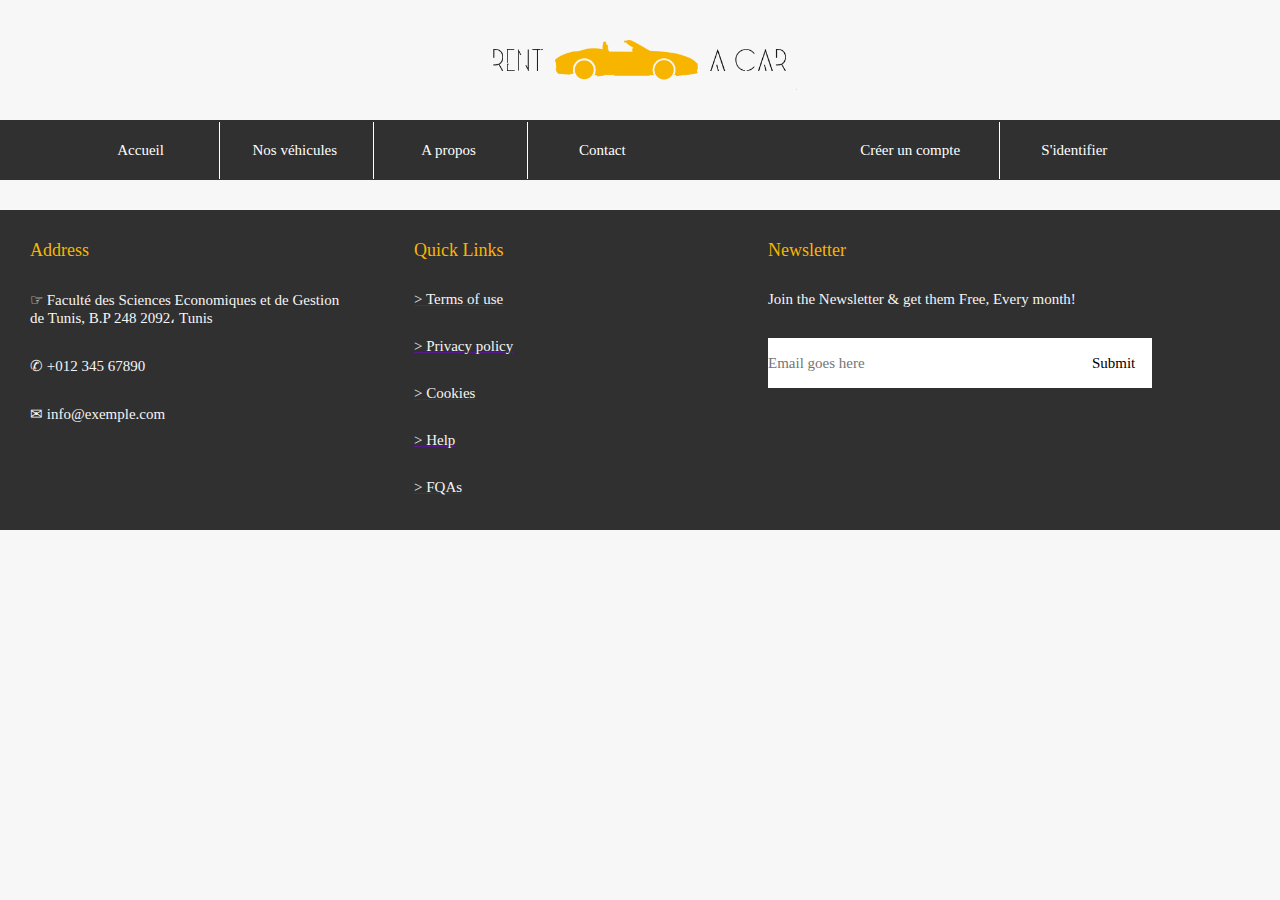
==== about.html @ 4be4d527 "Add files via upload" ====
<!DOCTYPE html>
<html lang="en">
<head>
    <meta charset="UTF-8">
    <link rel="stylesheet" href="style.css">
    <title>A propos</title>
</head>
<body>
    <!--navbar begin-->
    <div class="navbar">
        <div class="header"><img src="img\logo.png" alt=""></div>
            <div class="nav">
                <div class="leftbarside">
                    <center>
                    <a href="index.html"><button>Accueil</button></a>
                    <a href="cars.html"><button class="rightbar">Nos véhicules</button></a>
                    <a href="about.html"><button class="rightbar">A propos</button></a>
                    <a href="contact.html"><button class="rightbar">Contact</button></a>
                    </center>
                </div>
                <div class="rightbarside">
                    <center>
                        <a href="signin.html"><button style="margin-right:10px">Créer un compte</button></a>
                        <a href="login.html"><button class="rightbar">S'identifier</button></a>
                    </center>
                </div>
            </div>
        </div>
    </div>
    <!--navbar end-->
    <!--footer begin-->
    <footer>
        <div class="short">
            <p class="yellow" class="fine">Address</p>
            <p class="fine">☞ Faculté des Sciences Economiques et de Gestion de Tunis, B.P 248 2092، Tunis</p>
            <p class="fine">✆ +012 345 67890</p>
            <p class="fine">✉ info@exemple.com</p><br><br><br>
            <a href="https://twitter.com"><img src="icon/twitter.png" alt=""></a><a href="https://www.facebook.com/"><img src="icon/facebook.png" alt=""></a><a href="https://www.youtube.com/"><img src="icon/youtube.png" alt=""></a><a href="https://www.instagram.com/"><img src="icon/instagram.png" alt=""></a><a href="https://www.linkedin.com/"><img src="icon/linkedin.png" alt=""></a>
            <br><br>
        </div>
        <div class="short">
            <p class="yellow">Quick Links</p>
            <a href=""><p class="fine">> Terms of use</p></a><a href=""><p class="fine">> Privacy policy</p></a><a href=""><p class="fine">> Cookies</p></a><a href=""><p class="fine">> Help</p></a><a href=""><p class="fine">> FQAs</p></a>
            <br><br>
        </div>
        <div class="long">
            <p class="yellow">Newsletter</p>
            <p  class="fine">Join the Newsletter & get them Free, Every month!</p>
            <input type="email" placeholder="Email goes here" class="mail" name="email"><input type="submit" value="Submit" class="bouton2">
        </div>
    </footer>
    <!--footer end-->
</body>
</html>
---- style.css ----
*{
    Margin:0;
    Padding:0;
    Border:0;
    font-family: Verdana;
    font-size:15px;
    }
body{
    background-color: #f7f7f7;
}
/*navbar begin*/
.header{
    height:120px;
    background-color:#f7f7f7;
}
.header img{
    height:50%;
    transform:translate(0px,50%);
    display:block;
    margin-left:auto;
    margin-right:auto;

}
.nav{
    height:60px;
    background-color: rgb(48, 48, 48);
    display: flex;
    align-items:center;
    position:sticky;
    top:0px;
    z-index:3;
}
.nav button{
    width:150px;
    height:57px;
    background-color: transparent;
    color:white;
    font-size:15px;
    font-weight:500;
}
.leftbarside{
    width:58%;
    display:inline-block;
}
.rightbarside {
    width: 39%;
    display:inline-block;
}
.rightbar {
    border-left:1px solid white ;
    border-top:none;
    border-bottom:none;
    border-right:none;
}
/*navbar end*/
/*index hero start*/
.hero{
    background:url("img/hero.jpg");
    min-height:600px;
    background-repeat:no-repeat;
	background-size:cover;
    margin-left:80px;
    margin-right:80px;
}
/*hero end*/
/*local begin*/
.location{
    color:black;
    margin:80px;
}
.location h1{
    font-size: 1.5em;
}
/*local end*/
/*articles begin*/
.articles{
    border:2px solid black;
    margin:80px;
}
.article{
    border:2px solid #f8b500;
    margin-top:50px;
    margin-left:50px;
    margin-right:50px;
    display:flex;
}
.article h3{
    color:white;
    display:inline-block;
    background-color:black;
    padding:5px;
    font-size:16px;
}
.article .photo{
    height:200px;
    float:left;
}
.article .h{
    color:#f8b500;
    margin-left: 50px;
    font-weight: 600;
}
.article td{
    width:50px;
}   
.article .longtd{
    width:110px;
}
.donnée{
    width:400px;
}
.reserve{
    margin:auto;
}.reserve input{
    border:none;
    background-color: #f8b500;
    color:white;
    height:50px;
    width:120px;
    border-radius: 10%;
}
table {
    margin-left:20px;
}
li{
    position:relative;
    right:-50px;
}
/*articles end*/
/*footer begin*/
footer{
    background-color:rgb(48, 48, 48);
    display:flex;
    justify-content: space-between;
    margin-top: 30px;
    padding-top:30px;
}
.short{
    margin-left:30px ;
    width: 25%;
}
.long{
    width:40%
}
footer img{
    width:45px;
}
footer input{
    margin-top: 30px;
    height:50px ;
    border:transparent;
}
.bouton2{
    width: 15%;
    background-color: white;
}
.mail{
    width:60%;
}
.yellow{
    font-size:18px;
    color:#f8b500;

}
.fine{
    margin-top: 30px;
    color: whitesmoke;
}
/*footer end*/
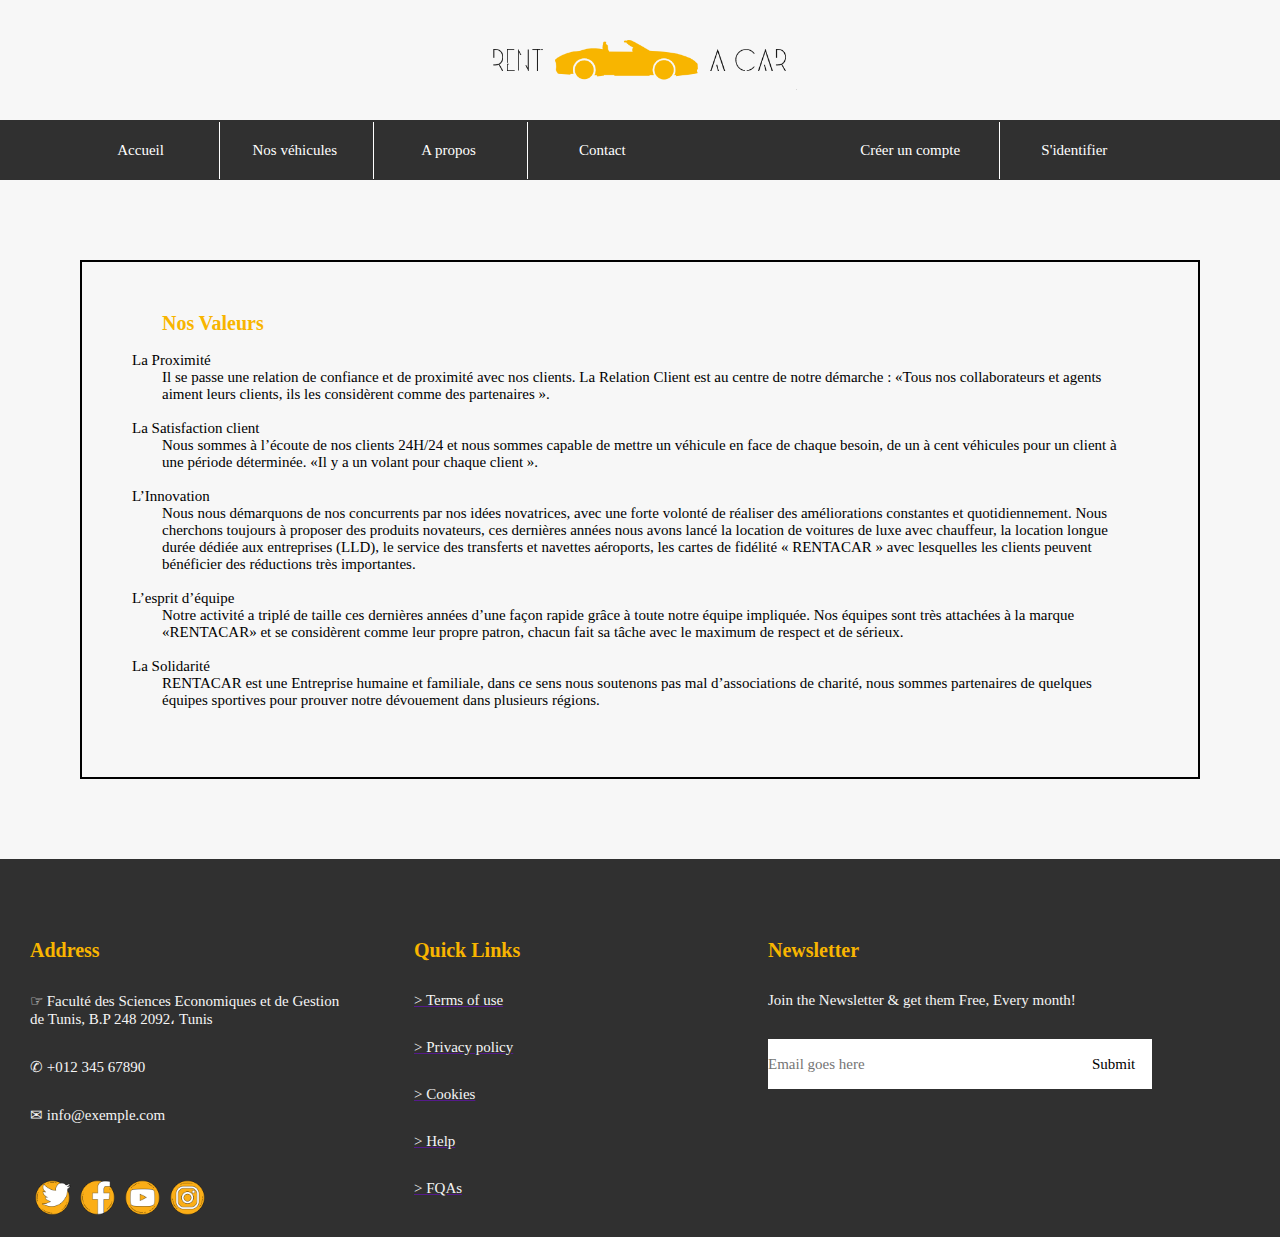
==== commit 485b0739: "Add files via upload" ====
--- a/about.html
+++ b/about.html
@@ -1,4 +1,4 @@
-<!DOCTYPE html>
+<DOCTYPE html>
 <html lang="en">
 <head>
     <meta charset="UTF-8">
@@ -7,27 +7,46 @@
 </head>
 <body>
     <!--navbar begin-->
-    <div class="navbar">
-        <div class="header"><img src="img\logo.png" alt=""></div>
-            <div class="nav">
-                <div class="leftbarside">
-                    <center>
-                    <a href="index.html"><button>Accueil</button></a>
-                    <a href="cars.html"><button class="rightbar">Nos véhicules</button></a>
-                    <a href="about.html"><button class="rightbar">A propos</button></a>
-                    <a href="contact.html"><button class="rightbar">Contact</button></a>
-                    </center>
-                </div>
-                <div class="rightbarside">
-                    <center>
-                        <a href="signin.html"><button style="margin-right:10px">Créer un compte</button></a>
-                        <a href="login.html"><button class="rightbar">S'identifier</button></a>
-                    </center>
-                </div>
-            </div>
+    <div class="header"><img src="img\logo.png" alt=""></div>
+    <div class="nav">
+        <div class="leftbarside">
+            <center>
+            <a href="index.html"><button>Accueil</button></a>
+            <a href="cars.html"><button class="rightbar">Nos véhicules</button></a>
+            <a href="about.html"><button class="rightbar">A propos</button></a>
+            <a href="contact.html"><button class="rightbar">Contact</button></a>
+            </center>
+        </div>
+        <div class="rightbarside">
+            <center>
+                 <a href="signin.html"><button style="margin-right:10px">Créer un compte</button></a>
+                 <a href="login.html"><button class="rightbar">S'identifier</button></a>
+            </center>
         </div>
     </div>
     <!--navbar end-->
+    <!--ABOUT section begin-->
+    <div class="about">
+        <p class="yellow">Nos Valeurs</p>
+        <br>
+            <p class="tit">La Proximité</p>
+            <p>Il se passe une relation de confiance et de proximité avec nos clients. La Relation Client est au centre de notre démarche : «Tous nos collaborateurs et agents aiment leurs clients, ils les considèrent comme des partenaires ».
+            </p><br>
+            <p class="tit">La Satisfaction client</p>
+            <p>Nous sommes à l’écoute de nos clients 24H/24 et nous sommes capable de mettre un véhicule en face de chaque besoin, de un à cent véhicules pour un client à une période déterminée. «Il y a un volant pour chaque client ».
+            </p><br>
+            <p class="tit">L’Innovation</p>
+            <p>Nous nous démarquons de nos concurrents par nos idées novatrices, avec une forte volonté de réaliser des améliorations constantes et quotidiennement. Nous cherchons toujours à proposer des produits novateurs, ces dernières années nous avons lancé la location de voitures de luxe avec chauffeur, la location longue durée dédiée aux entreprises (LLD), le service des transferts et navettes aéroports, les cartes de fidélité « RENTACAR » avec lesquelles les clients peuvent bénéficier des réductions très importantes.
+            </p><br>
+            <p class="tit">L’esprit d’équipe</p>
+            <p>Notre activité a triplé de taille ces dernières années d’une façon rapide grâce à toute notre équipe impliquée. Nos équipes sont très attachées à la marque «RENTACAR» et se considèrent comme leur propre patron, chacun fait sa tâche avec le maximum de respect et de sérieux.
+            </p><br>
+            <p class="tit">La Solidarité</p>
+            <p>RENTACAR est une Entreprise humaine et familiale, dans ce sens nous soutenons pas mal d’associations de charité, nous sommes partenaires de quelques équipes sportives pour prouver notre dévouement dans plusieurs régions.
+            </p>
+            <br><br><br><br>
+    </div>
+    <!--ABOUT section end-->
     <!--footer begin-->
     <footer>
         <div class="short">
@@ -35,7 +54,7 @@
             <p class="fine">☞ Faculté des Sciences Economiques et de Gestion de Tunis, B.P 248 2092، Tunis</p>
             <p class="fine">✆ +012 345 67890</p>
             <p class="fine">✉ info@exemple.com</p><br><br><br>
-            <a href="https://twitter.com"><img src="icon/twitter.png" alt=""></a><a href="https://www.facebook.com/"><img src="icon/facebook.png" alt=""></a><a href="https://www.youtube.com/"><img src="icon/youtube.png" alt=""></a><a href="https://www.instagram.com/"><img src="icon/instagram.png" alt=""></a><a href="https://www.linkedin.com/"><img src="icon/linkedin.png" alt=""></a>
+            <a href="https://twitter.com"><img src="img/twitter.png" alt=""></a><a href="https://www.facebook.com/"><img src="img/facebook.png" alt=""></a><a href="https://www.youtube.com/"><img src="img/youtube.png" alt=""></a><a href="https://www.instagram.com/"><img src="img/instagram.png" alt=""></a>
             <br><br>
         </div>
         <div class="short">
--- a/style.css
+++ b/style.css
@@ -59,6 +59,7 @@
     min-height:600px;
     background-repeat:no-repeat;
 	background-size:cover;
+    margin-top:80px;
     margin-left:80px;
     margin-right:80px;
 }
@@ -70,6 +71,9 @@
 }
 .location h1{
     font-size: 1.5em;
+}
+.mapouter{
+    border:2px solid #f8b500;
 }
 /*local end*/
 /*articles begin*/
@@ -93,7 +97,9 @@
 }
 .article .photo{
     height:200px;
+    width: 400px;
     float:left;
+    image-rendering: optimizeQuality;
 }
 .article .h{
     color:#f8b500;
@@ -158,12 +164,81 @@
     width:60%;
 }
 .yellow{
-    font-size:18px;
+    margin-top:50px;
+    font-size:20px;
     color:#f8b500;
-
+    font-weight:bolder;
+}
+footer .yellow{
+    color:#f8b500;
+    font-weight:auto;
 }
 .fine{
     margin-top: 30px;
     color: whitesmoke;
 }
-/*footer end*/+/*footer end*/
+/*about begin*/
+.about{
+    border:2px solid black;
+    margin:80px;
+}
+.about .tit{
+    margin-left: 50px;
+}
+.about p{
+    margin-left: 80px;
+    margin-right:80px;
+}
+
+/*about end*/
+/*formulaire contact begin*/
+.contact{
+    border:2px solid black;
+    margin:80px;
+    display:flex;
+    justify-content: space-around;
+}
+.formtext{
+    display:inline-block;
+    width:30%;
+}
+.formform{
+    width:50%;
+}
+.formform input{
+    border:1px solid rgb(85, 85, 85);
+}
+#Mr{
+    margin-top:50px;
+    margin-left:5%;
+}
+.formulaire1 input{
+    width:40%;
+    height:35px;
+    margin-bottom:5%;
+    margin-left:5%;
+}
+.textarea{
+    width: 85%;
+    height: 150px;
+    margin-left:5%
+}
+
+.formulaire1{
+    display:flex;
+    flex-wrap: wrap;
+}
+.formform button{
+    width:20%;
+    height:40px;
+    background-color:#f8b500 ;
+    color:white;
+    position:relative;
+    left:420px;
+    top:40px;
+    margin-bottom:80px;
+}
+
+
+/*formulaire contact end*/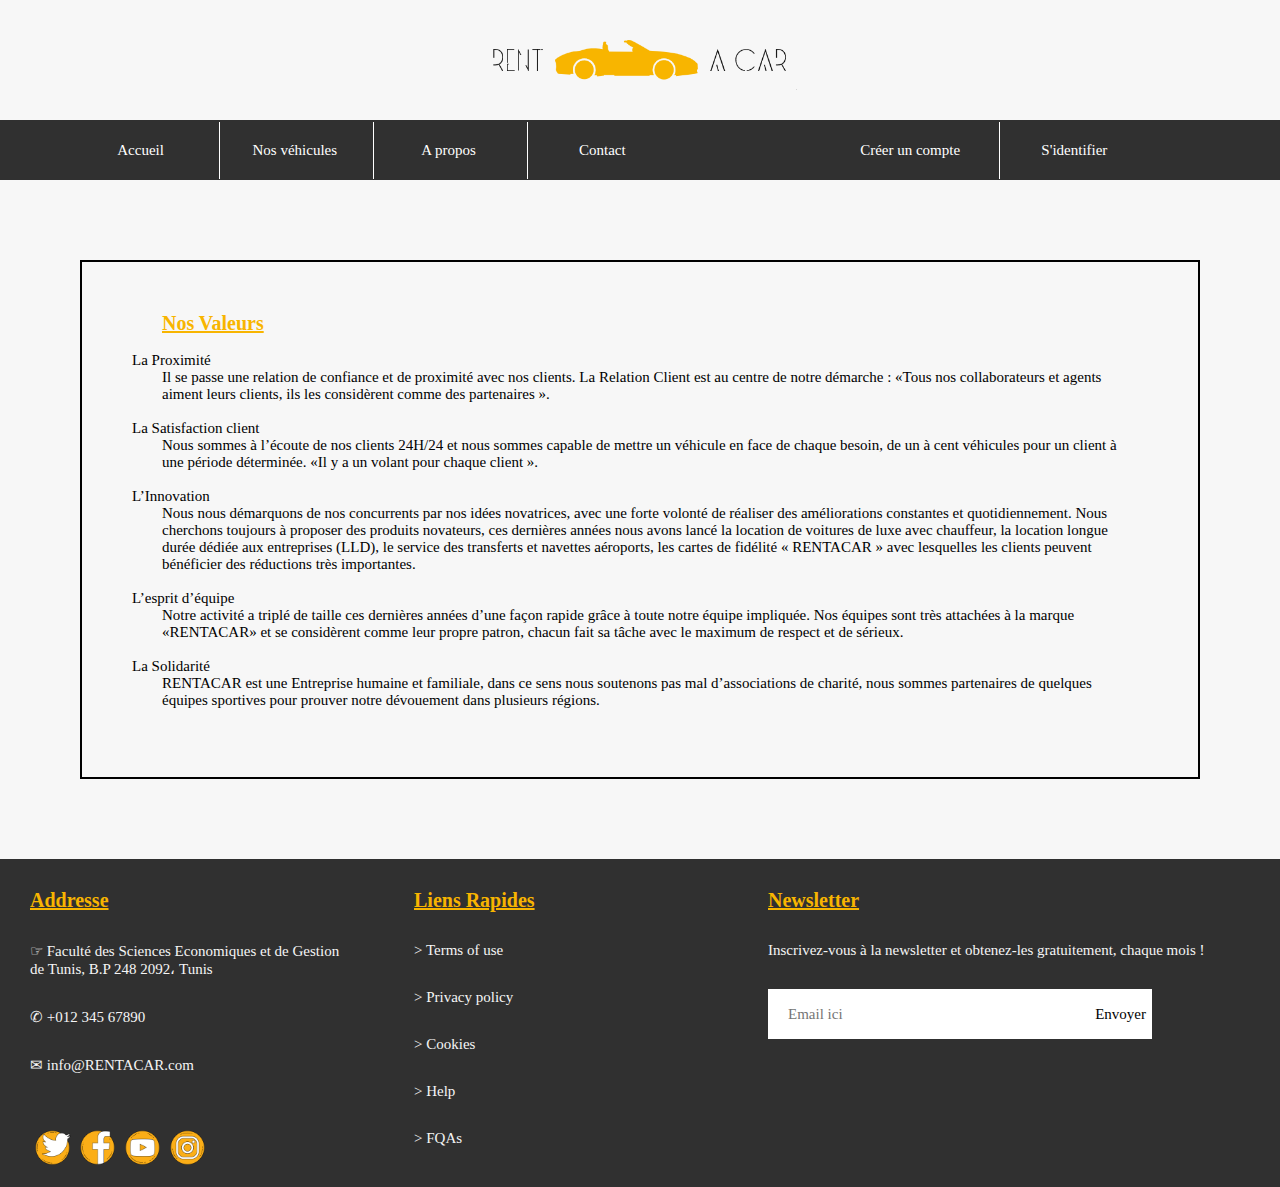
==== commit ef88ac6e: "Add files via upload" ====
--- a/about.html
+++ b/about.html
@@ -19,7 +19,7 @@
         </div>
         <div class="rightbarside">
             <center>
-                 <a href="signin.html"><button style="margin-right:10px">Créer un compte</button></a>
+                 <a href="signup.html"><button style="margin-right:10px">Créer un compte</button></a>
                  <a href="login.html"><button class="rightbar">S'identifier</button></a>
             </center>
         </div>
@@ -48,24 +48,25 @@
     </div>
     <!--ABOUT section end-->
     <!--footer begin-->
+    <!--footer begin-->
     <footer>
         <div class="short">
-            <p class="yellow" class="fine">Address</p>
+            <p class="yellow" class="fine">Addresse</p>
             <p class="fine">☞ Faculté des Sciences Economiques et de Gestion de Tunis, B.P 248 2092، Tunis</p>
             <p class="fine">✆ +012 345 67890</p>
-            <p class="fine">✉ info@exemple.com</p><br><br><br>
+            <p class="fine">✉ info@RENTACAR.com</p><br><br><br>
             <a href="https://twitter.com"><img src="img/twitter.png" alt=""></a><a href="https://www.facebook.com/"><img src="img/facebook.png" alt=""></a><a href="https://www.youtube.com/"><img src="img/youtube.png" alt=""></a><a href="https://www.instagram.com/"><img src="img/instagram.png" alt=""></a>
             <br><br>
         </div>
         <div class="short">
-            <p class="yellow">Quick Links</p>
+            <p class="yellow">Liens Rapides</p>
             <a href=""><p class="fine">> Terms of use</p></a><a href=""><p class="fine">> Privacy policy</p></a><a href=""><p class="fine">> Cookies</p></a><a href=""><p class="fine">> Help</p></a><a href=""><p class="fine">> FQAs</p></a>
             <br><br>
         </div>
         <div class="long">
             <p class="yellow">Newsletter</p>
-            <p  class="fine">Join the Newsletter & get them Free, Every month!</p>
-            <input type="email" placeholder="Email goes here" class="mail" name="email"><input type="submit" value="Submit" class="bouton2">
+            <p  class="fine">Inscrivez-vous à la newsletter et obtenez-les gratuitement, chaque mois ! </p>
+            <input type="email" placeholder="Email ici" class="mail" name="email"><input type="submit" value="Envoyer" class="bouton2">
         </div>
     </footer>
     <!--footer end-->
--- a/style.css
+++ b/style.css
@@ -7,7 +7,10 @@
     }
 body{
     background-color: #f7f7f7;
-}
+}  
+button:hover {
+    opacity: 0.8;
+  }
 /*navbar begin*/
 .header{
     height:120px;
@@ -56,10 +59,9 @@
 /*index hero start*/
 .hero{
     background:url("img/hero.jpg");
-    min-height:600px;
+    height:120vh;
     background-repeat:no-repeat;
 	background-size:cover;
-    margin-top:80px;
     margin-left:80px;
     margin-right:80px;
 }
@@ -95,11 +97,18 @@
     padding:5px;
     font-size:16px;
 }
+.article h2{
+    color:black;
+    display:inline-block;
+    background-color:#f8b500;
+    padding:5px;
+    font-size:16px;
+}
 .article .photo{
     height:200px;
     width: 400px;
     float:left;
-    image-rendering: optimizeQuality;
+    object-fit: cover;
 }
 .article .h{
     color:#f8b500;
@@ -117,13 +126,13 @@
 }
 .reserve{
     margin:auto;
-}.reserve input{
+}
+.reserve button{
     border:none;
     background-color: #f8b500;
     color:white;
     height:50px;
     width:120px;
-    border-radius: 10%;
 }
 table {
     margin-left:20px;
@@ -168,14 +177,19 @@
     font-size:20px;
     color:#f8b500;
     font-weight:bolder;
+    text-decoration:underline;
 }
 footer .yellow{
     color:#f8b500;
     font-weight:auto;
+    margin:auto;
 }
 .fine{
     margin-top: 30px;
     color: whitesmoke;
+}
+.short a{
+    text-decoration:none;
 }
 /*footer end*/
 /*about begin*/
@@ -206,14 +220,12 @@
 .formform{
     width:50%;
 }
-.formform input{
-    border:1px solid rgb(85, 85, 85);
-}
 #Mr{
     margin-top:50px;
     margin-left:5%;
 }
 .formulaire1 input{
+    border:1px solid rgb(85, 85, 85);
     width:40%;
     height:35px;
     margin-bottom:5%;
@@ -222,7 +234,8 @@
 .textarea{
     width: 85%;
     height: 150px;
-    margin-left:5%
+    margin-left:5%;
+    border:1px solid rgb(85, 85, 85);
 }
 
 .formulaire1{
@@ -230,10 +243,12 @@
     flex-wrap: wrap;
 }
 .formform button{
-    width:20%;
-    height:40px;
-    background-color:#f8b500 ;
-    color:white;
+
+    border:none;
+    background-color: #f8b500;
+    color:white;
+    height:50px;
+    width:120px;
     position:relative;
     left:420px;
     top:40px;
@@ -241,4 +256,69 @@
 }
 
 
-/*formulaire contact end*/+/*formulaire contact end*/
+/*info begin*/
+.info{
+    margin:80px;
+}
+.info .yellow{
+    margin:auto;
+}
+#more .yellow{
+    margin-left:20px;
+    
+    font-size: medium;
+    text-decoration: none;
+}
+.info p{
+    margin:50px;
+}
+.info button{
+    color:#f8b500;
+    font-weight: bold;
+    background-color: transparent;
+}
+#more {
+    display: none;
+}
+
+/*info end*/
+/*login begin*/
+.container{
+    margin:80px;
+    border:2px solid black;
+    min-height: 50vh;
+}
+input{
+    padding: 12px 20px;
+    display: inline-block;
+    box-sizing: border-box;
+    width:40%;
+    height:35px;
+}
+input[type=checkbox],input[type=radio]{
+    height:auto;
+    width:auto;
+}
+.center{
+    margin:50px 8% 50px 8%;
+}
+.container button{
+    border:none;
+    background-color: #f8b500;
+    color:white;
+    height:30px;
+    width:80px;
+
+}
+.container [type=text],.container [type=password],.container [type=email]{
+    border:1px solid rgb(85, 85, 85);
+    width:40%;
+    height:35px;
+}  
+.container [type=radio],.container[type=checkbox]{
+    height:auto;
+    width:auto;
+}
+
+/*end*/